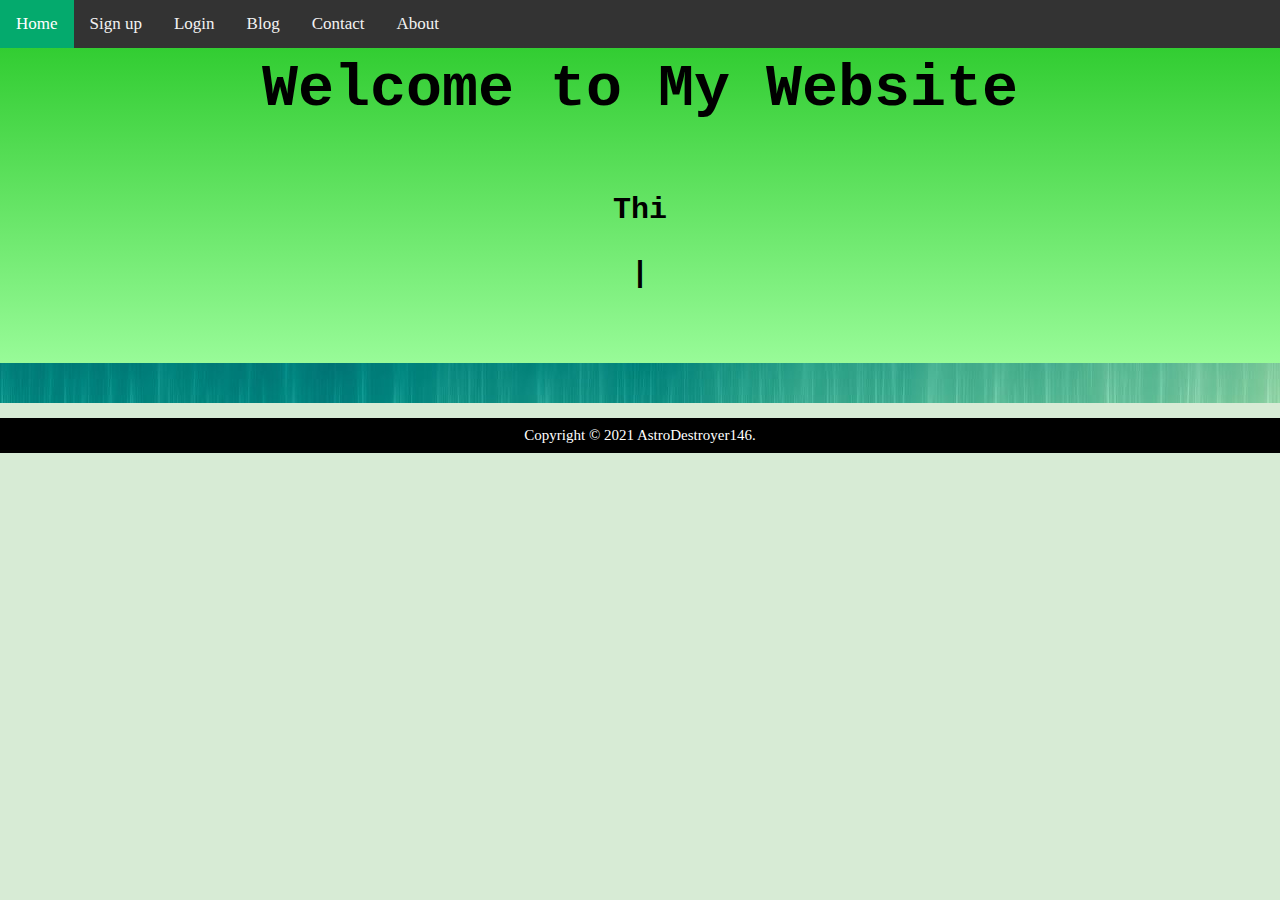
==== index.html @ 3bbe6ad3 "test commit" ====
<!DOCTYPE html>
<html lang="en">
    <head>
        <meta charset="utf-8">
        <title>Home</title>
        <link rel="stylesheet" type="text/css" href="style.css">
        <link rel="stylesheet" type="text/css" href="slider.css">
    </head>
    <body>
        <div class="topnav">
            <a class="active" href="index.html">Home</a>
            <a href="signup.html">Sign up</a>
            <a href="login.html">Login</a>
            <a href="blog.html">Blog</a>
            <a href="contact.html">Contact</a>
            <a href="about.html">About</a>
        </div>
        <header id="head">
            <span style="font-size: 60px; font-color: blue; font-family:'Courier New', Courier, monospace; font-weight: bolder;">Welcome to My Website</span>
            <h6 style="font-size: 30px; font-family:'Courier New';"><p class="auto-input"></p></h6>
        </header>
        <div class='container-intro'>
            
        </div>
        <footer>
            <p style="text-align:center; background-color: black; color:white; font-family: verdana; font-size: 15px; padding: 9px;">Copyright &copy; 2021 AstroDestroyer146.</p>
        </footer>
        <script src="typed.js"></script>
        <script>
            var typed = new Typed('.auto-input', {
            strings: ["This is the official website of <b>Tamojit Roy</b> a.k.a. 'AstroDestroyer146'","Thank you everyone for visiting my website","This website is for explorers","Hang on with me and stay tuned!!!"],
            typeSpeed: 150,
            backSpeed: 50,
            loop: true
            });
        </script>
    </body>
</html>
---- style.css ----
header {
    padding-top: 7px;
    padding-bottom: 2px;
    text-align: center;
    background-image: linear-gradient(to bottom, #32CD32, #98FB98);
}

.container-intro {
    background-image: url('177882.jpg');
    font-size: 20px;
    font-family: helvetica;
    padding-top: 20px;
    padding-bottom: 20px;
    padding-left: 20px;
    padding-right: 20px;
}

#head-inline {
    font-size: 10px;
}

.topnav {
    background-color: #333;
    overflow: hidden;
}
  
.topnav a {
    float: left;
    color: #f2f2f2;
    text-align: center;
    padding: 14px 16px;
    text-decoration: none;
    font-size: 17px;
    font-family: Lucida Sans;
}
  
.topnav a:hover {
    background-color: #ddd;
    color: black;
}
  
.topnav a.active {
    background-color: #04AA6D;
    color: white;
}

.about-channel {
      font-size: 30px;
      font-family: 'Courier New', Courier, monospace;
      background-color: #d7ebd5;
      padding: 10px;
      border: 2px solid black;
}
  
.about-me {
    font-size: 30px;
    font-family: 'Courier New', Courier, monospace;
    background-color: #d7ebd5;
    padding: 10px;
    border: 2px solid black;
}

.signup {
    padding-top: 0px;
    padding-left: 10px;
    padding-right: 10px;
    padding-bottom: 10px;
    border: 2px solid #32CD32;
    font-family: lucida sans;
    background-color: azure;
    position: absolute;
    left: 21%;
    right: 22%;
    top:9%;
}

.signup .reg-head {
    font-size: 20px;
    background-color: rgb(11, 58, 42);
    border: 1px solid black;
    color: #fff;
    font-weight: bolder;
    padding: 5px;
}

.login {
    padding-top: 20px;
    padding-left: 10px;
    padding-right: 10px;
    padding-bottom: 20px;
    border: 2px solid #32CD32;
    font-family: lucida sans;
    background-color: azure;
    position: absolute;
    left: 35%;
    right: 35%;
    top:9%;
}

.login .log-head {
    font-size: 20px;
    background-color: rgb(11, 58, 42);
    border: 1px solid black;
    color: #fff;
    font-weight: bolder;
    padding: 5px;
}
---- slider.css ----
body {  
    margin: 0;  
    background: #d7ebd5;  
}  
.showSlide {  
    display: none  
}  
    .showSlide img {  
        width: 100%;  
    }  
.slidercontainer {  
    max-width: 1000px;  
    position: relative;  
    margin: auto; 
    padding: 10px; 
}  
.left, .right {  
    cursor: pointer;  
    position: absolute;  
    top: 50%;  
    width: auto;  
    padding: 16px;  
    margin-top: -22px;  
    color: rgb(109, 23, 23);  
    font-weight: bold;  
    font-size: 18px;  
    transition: 0.6s ease;  
    border-radius: 0 3px 3px 0;  
}  
.right {  
    right: 0;  
    border-radius: 3px 0 0 3px;  
}  
    .left:hover, .right:hover {  
        background-color: rgba(115, 115, 115, 0.8);  
    }  
.content {  
    color: #eff5d4;  
    font-size: 30px;  
    padding: 8px 12px;  
    position: absolute;  
    top: 10px;  
    width: 100%;  
    text-align: center;  
}  
.active {  
    background-color: #717171;  
}  
/* Fading animation */  
.fade {  
    -webkit-animation-name: fade;  
    -webkit-animation-duration: 1.5s;  
    animation-name: fade;  
    animation-duration: 1.5s;  
}  
@-webkit-keyframes fade {  
    from {  
        opacity: .4  
    }  
    to {  
        opacity: 1  
    }  
}  

@keyframes fade {  
    from {  
        opacity: .4  
    }  
    to {  
        opacity: 1  
    }  
}
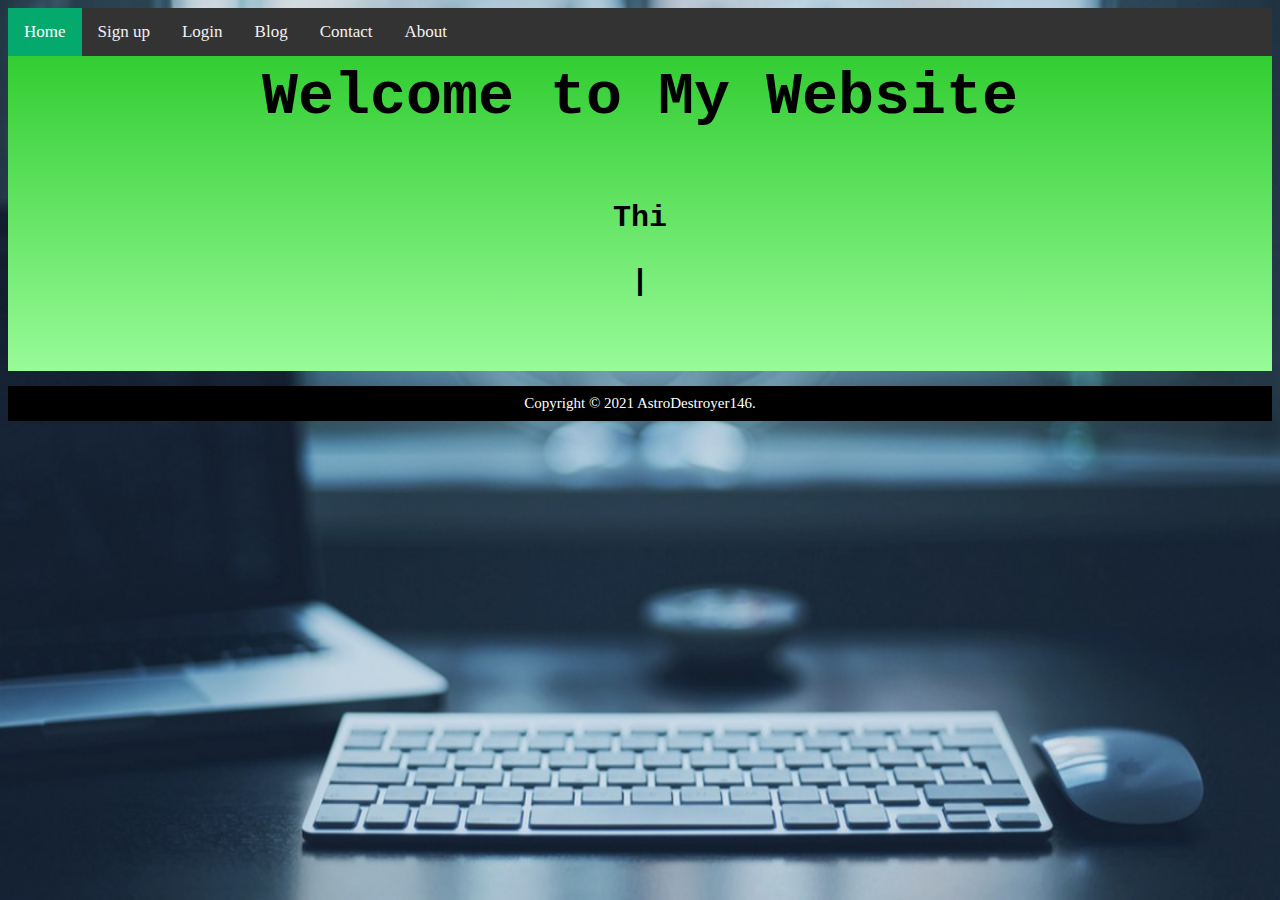
==== commit 6e8116ff: "stylized sign-up and login page" ====
--- a/index.html
+++ b/index.html
@@ -2,11 +2,12 @@
 <html lang="en">
     <head>
         <meta charset="utf-8">
+        <meta name="viewport" content="width=device-width,initial-scale=1.0">
         <title>Home</title>
         <link rel="stylesheet" type="text/css" href="style.css">
         <link rel="stylesheet" type="text/css" href="slider.css">
     </head>
-    <body>
+    <body style="background-image: url('images/30001.jpeg');background-repeat: no-repeat;background-attachment: fixed;background-size: 100% 100%;">
         <div class="topnav">
             <a class="active" href="index.html">Home</a>
             <a href="signup.html">Sign up</a>
@@ -19,7 +20,7 @@
             <span style="font-size: 60px; font-color: blue; font-family:'Courier New', Courier, monospace; font-weight: bolder;">Welcome to My Website</span>
             <h6 style="font-size: 30px; font-family:'Courier New';"><p class="auto-input"></p></h6>
         </header>
-        <div class='container-intro'>
+        <div class="up-foot">
             
         </div>
         <footer>
--- a/style.css
+++ b/style.css
@@ -6,13 +6,13 @@
 }
 
 .container-intro {
-    background-image: url('177882.jpg');
+    background-image: url('images/177882.jpg');
     font-size: 20px;
     font-family: helvetica;
     padding-top: 20px;
     padding-bottom: 20px;
-    padding-left: 20px;
-    padding-right: 20px;
+    padding-left: 15px;
+    padding-right: 15px;
 }
 
 #head-inline {
@@ -68,9 +68,10 @@
     border: 2px solid #32CD32;
     font-family: lucida sans;
     background-color: azure;
+    opacity: 0.8;
     position: absolute;
-    left: 21%;
-    right: 22%;
+    left: 21.7%;
+    right: 21.7%;
     top:9%;
 }
 
@@ -91,6 +92,7 @@
     border: 2px solid #32CD32;
     font-family: lucida sans;
     background-color: azure;
+    opacity: 0.8;
     position: absolute;
     left: 35%;
     right: 35%;
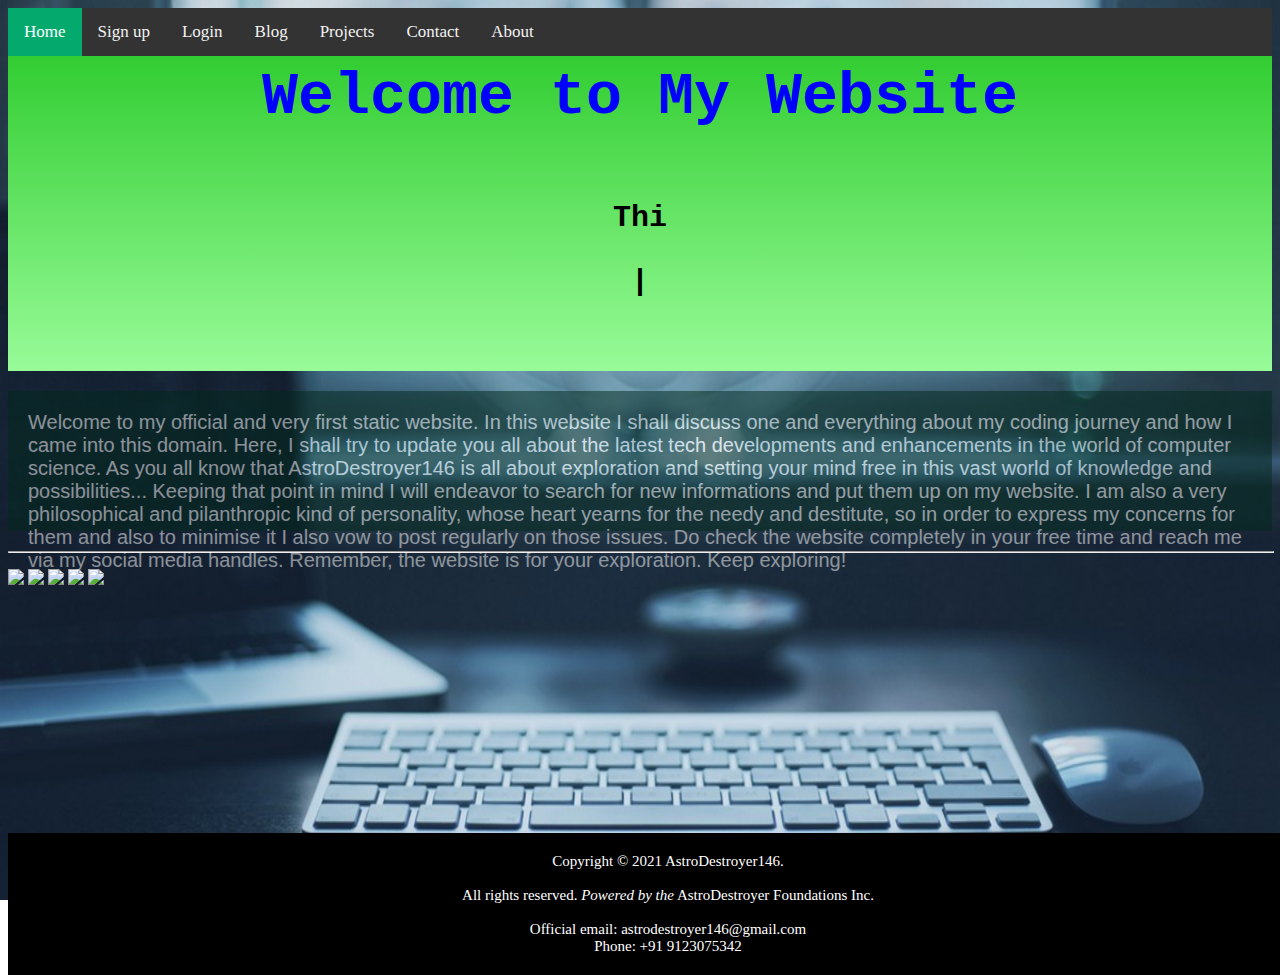
==== commit d1c0e7e7: "Created changes" ====
--- a/index.html
+++ b/index.html
@@ -1,39 +1,56 @@
-<!DOCTYPE html>
-<html lang="en">
-    <head>
-        <meta charset="utf-8">
-        <meta name="viewport" content="width=device-width,initial-scale=1.0">
-        <title>Home</title>
-        <link rel="stylesheet" type="text/css" href="style.css">
-        <link rel="stylesheet" type="text/css" href="slider.css">
-    </head>
-    <body style="background-image: url('images/30001.jpeg');background-repeat: no-repeat;background-attachment: fixed;background-size: 100% 100%;">
-        <div class="topnav">
-            <a class="active" href="index.html">Home</a>
-            <a href="signup.html">Sign up</a>
-            <a href="login.html">Login</a>
-            <a href="blog.html">Blog</a>
-            <a href="contact.html">Contact</a>
-            <a href="about.html">About</a>
-        </div>
-        <header id="head">
-            <span style="font-size: 60px; font-color: blue; font-family:'Courier New', Courier, monospace; font-weight: bolder;">Welcome to My Website</span>
-            <h6 style="font-size: 30px; font-family:'Courier New';"><p class="auto-input"></p></h6>
-        </header>
-        <div class="up-foot">
-            
-        </div>
-        <footer>
-            <p style="text-align:center; background-color: black; color:white; font-family: verdana; font-size: 15px; padding: 9px;">Copyright &copy; 2021 AstroDestroyer146.</p>
-        </footer>
-        <script src="typed.js"></script>
-        <script>
-            var typed = new Typed('.auto-input', {
-            strings: ["This is the official website of <b>Tamojit Roy</b> a.k.a. 'AstroDestroyer146'","Thank you everyone for visiting my website","This website is for explorers","Hang on with me and stay tuned!!!"],
-            typeSpeed: 150,
-            backSpeed: 50,
-            loop: true
-            });
-        </script>
-    </body>
+<!DOCTYPE html>
+<html lang="en">
+    <head>
+        <meta charset="utf-8">
+        <meta name="viewport" content="width=device-width,initial-scale=1.0">
+        <title>Home - AstroDestroyer</title>
+        <link rel="stylesheet" type="text/css" href="style.css">
+        <link rel="apple-touch-icon" sizes="180x180" href="favicon/apple-touch-icon.png">
+    <link rel="icon" type="image/png" sizes="32x32" href="favicon/favicon-32x32.png">
+    <link rel="icon" type="image/png" sizes="16x16" href="favicon/favicon-16x16.png">
+    <link rel="manifest" href="favicon/site.webmanifest">
+    <link rel="stylesheet" href="https://cdnjs.cloudflare.com/ajax/libs/font-awesome/4.7.0/css/font-awesome.min.css">
+    </head>
+    <body style="background-image: url('images/30001.jpeg');background-repeat: no-repeat;background-attachment: fixed;background-size: 100% 100%;">
+        <div class="topnav">
+            <a class="active" href="index.html">Home</a>
+            <a href="signup.html">Sign up</a>
+            <a href="login.html">Login</a>
+            <a href="blog.html">Blog</a>
+            <a>Projects</a>
+            <a href="contact.html">Contact</a>
+            <a href="about.html">About</a>
+        </div>
+        <header id="head">
+            <span style="font-size: 60px; color: blue; font-family:'Courier New', Courier, monospace; font-weight: bolder;">Welcome to My Website</span>
+            <h6 style="font-size: 30px; font-family:'Courier New';"><p class="auto-input"></p></h6>
+        </header>
+        <div class="encap">
+            <p style="height: 100px; padding: 20px; color: #fff; font-size: 20px; font-weight: lighter; font-family: helvetica; background-color:rgb(2, 41, 29); opacity: 0.5">
+                Welcome to my official and very first static website. In this website I shall discuss one and everything about my coding journey and how I came into this domain. Here, I shall try to update you all about the latest tech developments and enhancements in the world of computer science. As you all know that AstroDestroyer146 is all about exploration and setting your mind free in this vast world of knowledge and possibilities... Keeping that point in mind I will endeavor to search for new informations and put them up on my website. I am also a very philosophical and pilanthropic kind of personality, whose heart yearns for the needy and destitute, so in order to express my concerns for them and also to minimise it I also vow to post regularly on those issues. Do check the website completely in your free time and reach me via my social media handles. Remember, the website is for your exploration. Keep exploring!<br><br><hr style="width: 7px; width: 100%; color: grey;">
+            </p>
+        </div>
+        <footer>
+            <div class="social">
+                <a href="https://www.facebook.com/tamojit.roy.1"><img class="facebook" src="social/facebook.png"></a>
+                <a href="https://twitter.com/AstroDestroyer"><img class="twitter" src="social/twitter.png"></a>
+                <a href="https://www.youtube.com/channel/UCCiKcWcW6IUaRibl-5opkyg"><img class="youtube" src="social/youtube.png"></a>
+                <a href="https://www.linkedin.com/in/tamojit-roy-6b278518b"><img class="linkedin" src="social/linkedin.png"></a>
+                <a href="https://www.instagram.com/astrodestroyer146/?hl=en"><img class="instagram" src="social/instagram.png"></a>
+            </div>
+            <p style="text-align:center; background-color: black; color:white; font-family: verdana; font-size: 15px; padding: 9px; width: 100%; position: absolute; bottom: -10%; padding: 20px;">Copyright &copy; 2021 AstroDestroyer146.
+            <br><br>All rights reserved. <i>Powered by the</i> AstroDestroyer Foundations Inc.
+            <br><br>Official email: astrodestroyer146@gmail.com
+            <br>Phone: +91 9123075342</p>
+        </footer>
+        <script src="typed.js"></script>
+        <script>
+            var typed = new Typed('.auto-input', {
+            strings: ["This is the official website of <b>Tamojit Roy</b> a.k.a. 'AstroDestroyer146'","Thank you everyone for visiting my website","This website is for explorers","Hang on with me and stay tuned!!!"],
+            typeSpeed: 150,
+            backSpeed: 50,
+            loop: true
+            });
+        </script>
+    </body>
 </html>--- a/style.css
+++ b/style.css
@@ -45,7 +45,6 @@
 }
 
 .about-channel {
-      font-size: 30px;
       font-family: 'Courier New', Courier, monospace;
       background-color: #d7ebd5;
       padding: 10px;
@@ -53,11 +52,14 @@
 }
   
 .about-me {
-    font-size: 30px;
     font-family: 'Courier New', Courier, monospace;
     background-color: #d7ebd5;
     padding: 10px;
     border: 2px solid black;
+}
+
+#abouts {
+    font-size: 30px;
 }
 
 .signup {
@@ -70,8 +72,8 @@
     background-color: azure;
     opacity: 0.8;
     position: absolute;
-    left: 21.7%;
-    right: 21.7%;
+    left: 12%;
+    right: 12%;
     top:9%;
 }
 
@@ -94,8 +96,8 @@
     background-color: azure;
     opacity: 0.8;
     position: absolute;
-    left: 35%;
-    right: 35%;
+    left: 30%;
+    right: 30%;
     top:9%;
 }
 
@@ -106,4 +108,8 @@
     color: #fff;
     font-weight: bolder;
     padding: 5px;
+}
+
+label, input, b, select, textarea {
+    font-size:20px;
 }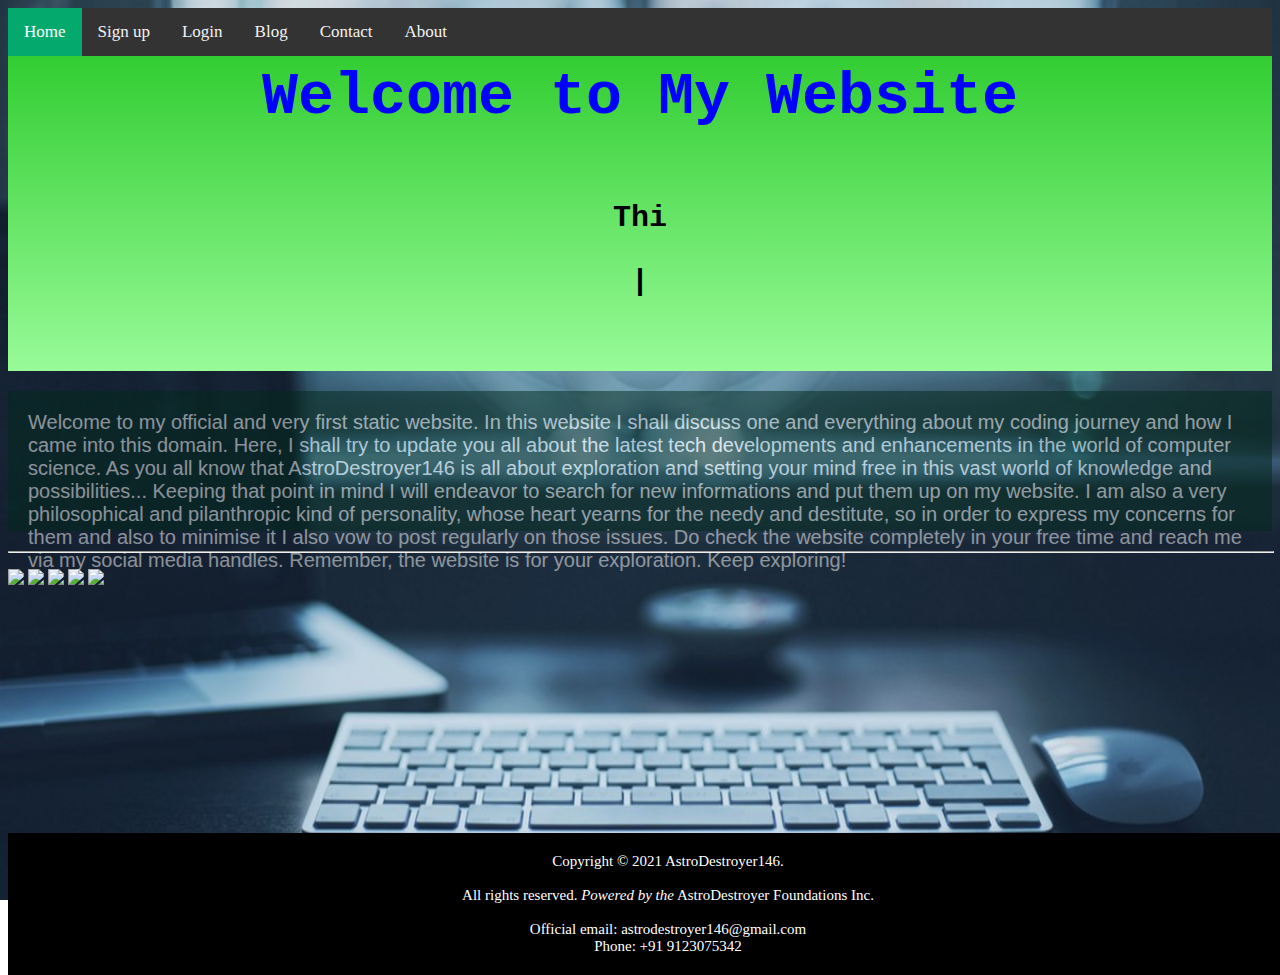
==== commit 0bb1feb7: "phpMyAdmin transition" ====
--- a/index.html
+++ b/index.html
@@ -3,7 +3,7 @@
     <head>
         <meta charset="utf-8">
         <meta name="viewport" content="width=device-width,initial-scale=1.0">
-        <title>Home - AstroDestroyer</title>
+        <title>Home - AstroDestroyer146</title>
         <link rel="stylesheet" type="text/css" href="style.css">
         <link rel="apple-touch-icon" sizes="180x180" href="favicon/apple-touch-icon.png">
     <link rel="icon" type="image/png" sizes="32x32" href="favicon/favicon-32x32.png">
@@ -17,7 +17,6 @@
             <a href="signup.html">Sign up</a>
             <a href="login.html">Login</a>
             <a href="blog.html">Blog</a>
-            <a>Projects</a>
             <a href="contact.html">Contact</a>
             <a href="about.html">About</a>
         </div>
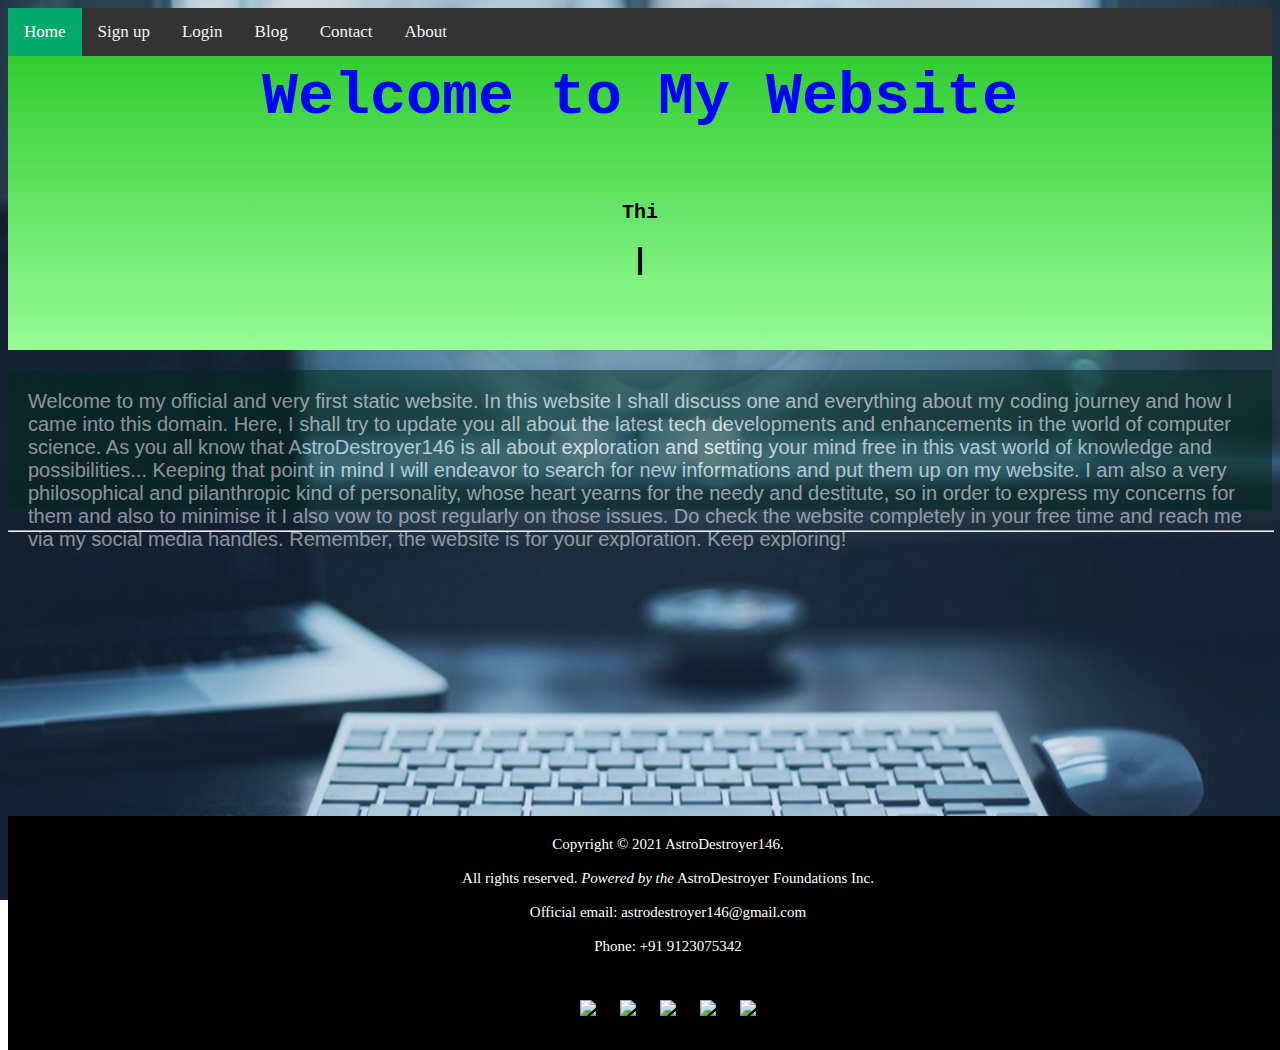
==== commit 8271e8ff: "Updated files" ====
--- a/index.html
+++ b/index.html
@@ -6,10 +6,10 @@
         <title>Home - AstroDestroyer146</title>
         <link rel="stylesheet" type="text/css" href="style.css">
         <link rel="apple-touch-icon" sizes="180x180" href="favicon/apple-touch-icon.png">
-    <link rel="icon" type="image/png" sizes="32x32" href="favicon/favicon-32x32.png">
-    <link rel="icon" type="image/png" sizes="16x16" href="favicon/favicon-16x16.png">
-    <link rel="manifest" href="favicon/site.webmanifest">
-    <link rel="stylesheet" href="https://cdnjs.cloudflare.com/ajax/libs/font-awesome/4.7.0/css/font-awesome.min.css">
+        <link rel="icon" type="image/png" sizes="32x32" href="favicon/favicon-32x32.png">
+        <link rel="icon" type="image/png" sizes="16x16" href="favicon/favicon-16x16.png">
+        <link rel="manifest" href="favicon/site.webmanifest">
+        <link rel="stylesheet" href="https://cdnjs.cloudflare.com/ajax/libs/font-awesome/4.7.0/css/font-awesome.min.css">
     </head>
     <body style="background-image: url('images/30001.jpeg');background-repeat: no-repeat;background-attachment: fixed;background-size: 100% 100%;">
         <div class="topnav">
@@ -40,7 +40,7 @@
             <p style="text-align:center; background-color: black; color:white; font-family: verdana; font-size: 15px; padding: 9px; width: 100%; position: absolute; bottom: -10%; padding: 20px;">Copyright &copy; 2021 AstroDestroyer146.
             <br><br>All rights reserved. <i>Powered by the</i> AstroDestroyer Foundations Inc.
             <br><br>Official email: astrodestroyer146@gmail.com
-            <br>Phone: +91 9123075342</p>
+            <br><br>Phone: +91 9123075342</p>
         </footer>
         <script src="typed.js"></script>
         <script>
--- a/style.css
+++ b/style.css
@@ -1,115 +1,257 @@
-header {
-    padding-top: 7px;
-    padding-bottom: 2px;
-    text-align: center;
-    background-image: linear-gradient(to bottom, #32CD32, #98FB98);
-}
-
-.container-intro {
-    background-image: url('images/177882.jpg');
-    font-size: 20px;
-    font-family: helvetica;
-    padding-top: 20px;
-    padding-bottom: 20px;
-    padding-left: 15px;
-    padding-right: 15px;
-}
-
-#head-inline {
-    font-size: 10px;
-}
-
-.topnav {
-    background-color: #333;
-    overflow: hidden;
-}
-  
-.topnav a {
-    float: left;
-    color: #f2f2f2;
-    text-align: center;
-    padding: 14px 16px;
-    text-decoration: none;
-    font-size: 17px;
-    font-family: Lucida Sans;
-}
-  
-.topnav a:hover {
-    background-color: #ddd;
-    color: black;
-}
-  
-.topnav a.active {
-    background-color: #04AA6D;
-    color: white;
-}
-
-.about-channel {
-      font-family: 'Courier New', Courier, monospace;
-      background-color: #d7ebd5;
-      padding: 10px;
-      border: 2px solid black;
-}
-  
-.about-me {
-    font-family: 'Courier New', Courier, monospace;
-    background-color: #d7ebd5;
-    padding: 10px;
-    border: 2px solid black;
-}
-
-#abouts {
-    font-size: 30px;
-}
-
-.signup {
-    padding-top: 0px;
-    padding-left: 10px;
-    padding-right: 10px;
-    padding-bottom: 10px;
-    border: 2px solid #32CD32;
-    font-family: lucida sans;
-    background-color: azure;
-    opacity: 0.8;
-    position: absolute;
-    left: 12%;
-    right: 12%;
-    top:9%;
-}
-
-.signup .reg-head {
-    font-size: 20px;
-    background-color: rgb(11, 58, 42);
-    border: 1px solid black;
-    color: #fff;
-    font-weight: bolder;
-    padding: 5px;
-}
-
-.login {
-    padding-top: 20px;
-    padding-left: 10px;
-    padding-right: 10px;
-    padding-bottom: 20px;
-    border: 2px solid #32CD32;
-    font-family: lucida sans;
-    background-color: azure;
-    opacity: 0.8;
-    position: absolute;
-    left: 30%;
-    right: 30%;
-    top:9%;
-}
-
-.login .log-head {
-    font-size: 20px;
-    background-color: rgb(11, 58, 42);
-    border: 1px solid black;
-    color: #fff;
-    font-weight: bolder;
-    padding: 5px;
-}
-
-label, input, b, select, textarea {
-    font-size:20px;
+header {
+    padding-top: 7px;
+    padding-bottom: 2px;
+    text-align: center;
+    background-image: linear-gradient(to bottom, #32CD32, #98FB98);
+}
+
+.container-intro {
+    background-image: url('images/177882.jpg');
+    font-size: 20px;
+    font-family: helvetica;
+    padding-top: 20px;
+    padding-bottom: 20px;
+    padding-left: 15px;
+    padding-right: 15px;
+}
+
+#head-inline {
+    font-size: 10px;
+}
+
+.topnav {
+    background-color: #333;
+    overflow: hidden;
+}
+  
+.topnav a {
+    float: left;
+    color: #f2f2f2;
+    text-align: center;
+    padding: 14px 16px;
+    text-decoration: none;
+    font-size: 17px;
+    font-family: Lucida Sans;
+}
+  
+.topnav a:hover {
+    background-color: #ddd;
+    color: black;
+}
+  
+.topnav a.active {
+    background-color: #04AA6D;
+    color: white;
+}
+
+/* social media handles */
+
+.social {
+    background-color: #000;
+    position: absolute;
+    width: 100%;
+    bottom: -150px;
+    padding: 20px;
+    text-align: center;
+}
+
+/* facebook */
+
+.facebook {
+    padding: 10px;
+    width: 40px;
+    text-decoration: none;
+}
+
+.facebook:hover {
+    opacity: 0.7;
+}
+
+.facebook {
+    color: white;
+}
+
+/* twitter */
+
+.twitter {
+    padding: 10px;
+    width: 40px;
+    text-decoration: none;
+}
+
+.twitter:hover {
+    opacity: 0.7;
+}
+
+.twitter {
+    color: white;
+}
+
+/* youtube */
+
+.youtube {
+    padding: 10px;
+    width: 40px;
+    text-decoration: none;
+}
+
+.youtube:hover {
+    opacity: 0.7;
+}
+
+.youtube {
+    color: white;
+}
+
+/* linkedin */
+
+.linkedin {
+    padding: 10px;
+    width: 40px;
+    text-decoration: none;
+}
+
+.linkedin:hover {
+    opacity: 0.7;
+}
+
+.linkedin {
+    color: white;
+}
+
+/* instagram */
+
+.instagram {
+    padding: 10px;
+    width: 40px;
+    text-decoration: none;
+}
+
+.instagram:hover {
+    opacity: 0.7;
+}
+
+.instagram {
+    color: white;
+}
+
+/* about page */
+
+#abouts {
+    font-size: 30px;
+}
+
+.about-channel {
+      font-family: 'Courier New', Courier, monospace;
+      background-color: #d7ebd5;
+      padding: 10px;
+      border: 2px solid black;
+}
+  
+.about-me {
+    font-family: 'Courier New', Courier, monospace;
+    background-color: #d7ebd5;
+    padding: 10px;
+    border: 2px solid black;
+}
+
+/* signup page */
+
+.signup {
+    padding-top: 0px;
+    padding-left: 10px;
+    padding-right: 10px;
+    padding-bottom: 10px;
+    border: 2px solid #32CD32;
+    font-family: lucida sans;
+    background-color: azure;
+    opacity: 0.8;
+    position: absolute;
+    left: 12%;
+    right: 12%;
+    top:9%;
+}
+
+.signup .reg-head {
+    font-size: 20px;
+    background-color: rgb(11, 58, 42);
+    border: 1px solid black;
+    color: #fff;
+    font-weight: bolder;
+    padding: 5px;
+}
+
+/* login page */
+
+.login {
+    padding-top: 20px;
+    padding-left: 10px;
+    padding-right: 10px;
+    padding-bottom: 20px;
+    border: 2px solid #32CD32;
+    font-family: lucida sans;
+    background-color: azure;
+    opacity: 0.8;
+    position: absolute;
+    left: 36%;
+    right: 36%;
+    top:9%;
+}
+
+.login .log-head {
+    font-size: 20px;
+    background-color: rgb(11, 58, 42);
+    border: 1px solid black;
+    color: #fff;
+    font-weight: bolder;
+    padding: 5px;
+}
+
+/* for most of the pages */
+
+label, input, b, select, textarea,p {
+    font-size:20px;
+}
+
+/* for contact page */
+
+.contact {
+    padding-top: 0px;
+    padding-left: 10px;
+    padding-right: 10px;
+    padding-bottom: 10px;
+    border: 2px solid #32CD32;
+    font-family: courier new;
+    background-color: azure;
+    opacity: 0.8;
+    position: absolute;
+    left: 30%;
+    right: 30%;
+    top:9%;
+}
+
+#help {
+    font-size: 45px;
+    font-family: 'Courier New', Courier, monospace;
+    font-weight: bolder;
+}
+
+/* for blog page */
+
+.blog-content {
+    margin: 2px solid black;
+}
+
+.blog-content .column {
+    float: left;
+    width: 50%;
+    padding: 5px;
+}
+  
+.blog-content .row {
+    margin: 2px solid black;
+    padding: 50px;
+    content: "";
+    clear: both;
+    display: table;
 }